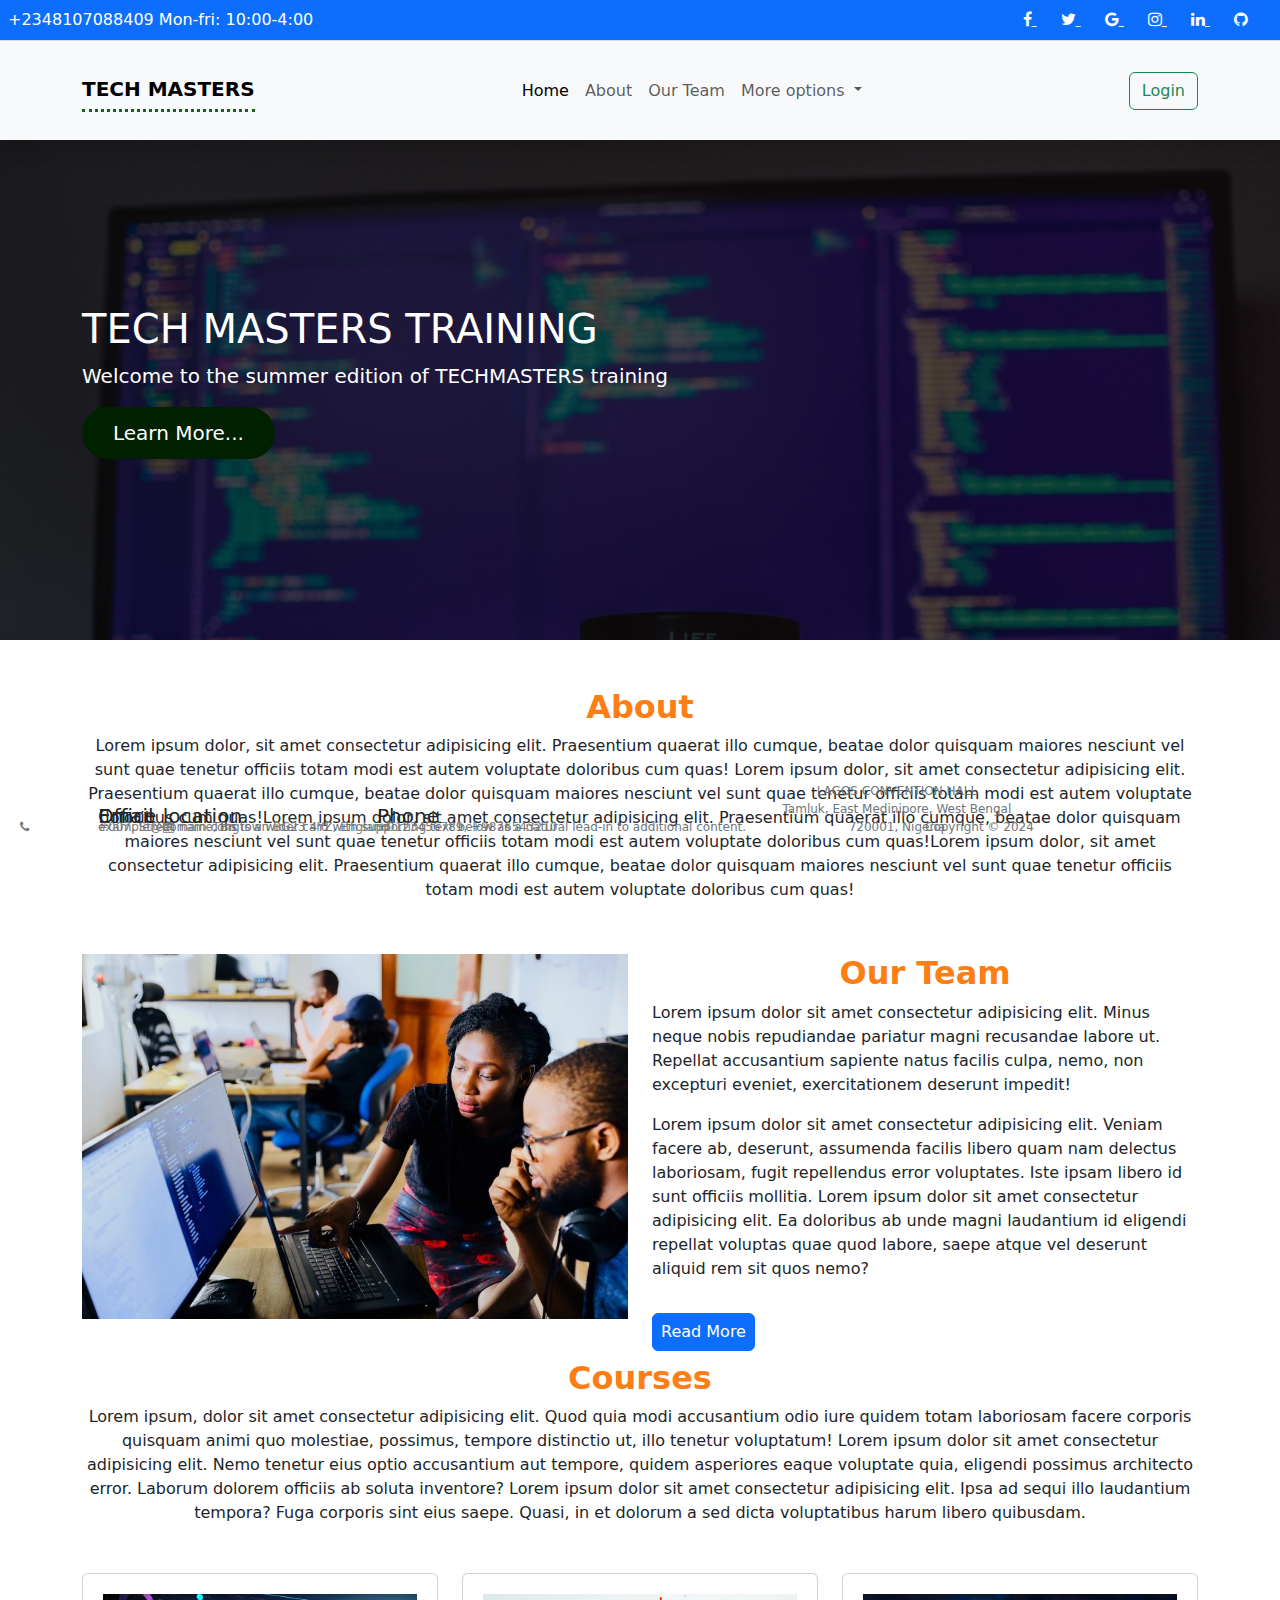
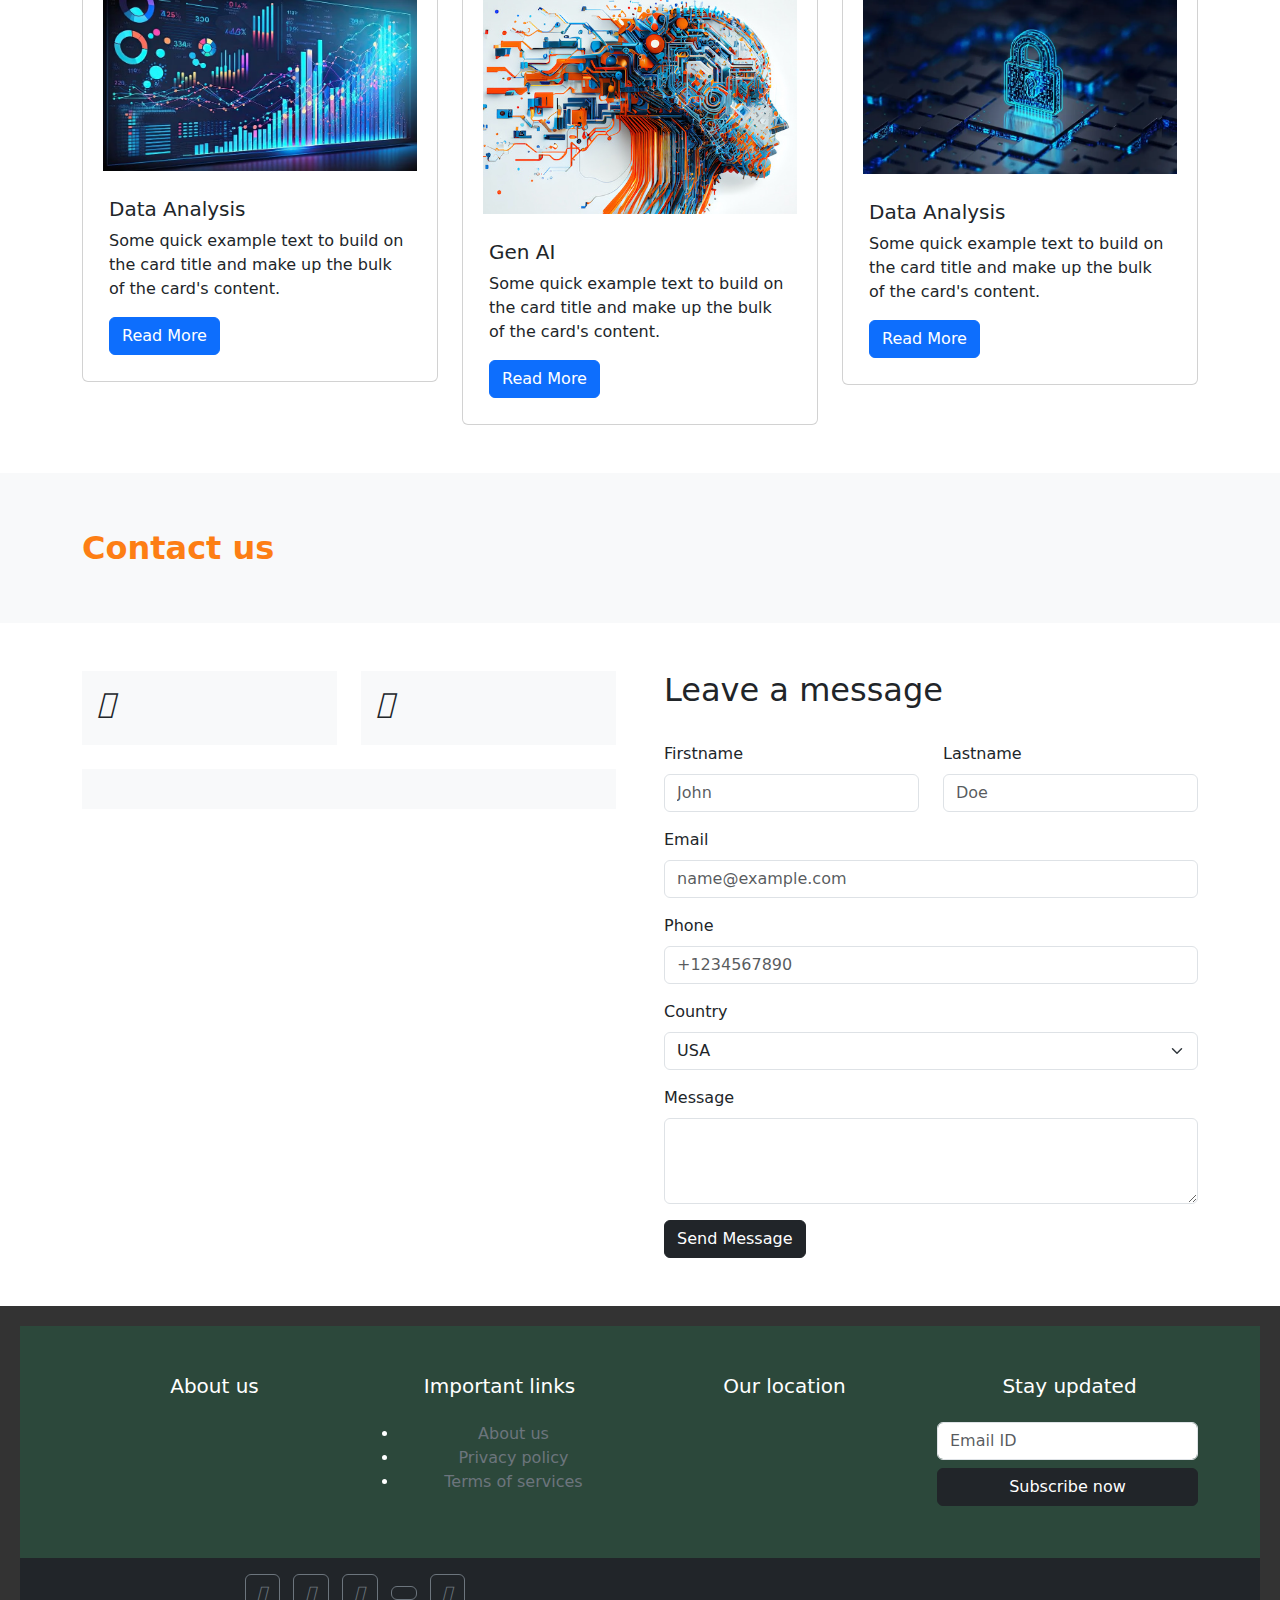
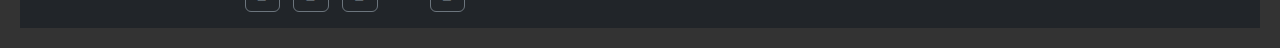
==== index.html @ d71bbe08 "madde major changes to files" ====
<!DOCTYPE html>
<html lang="en">
  <head>
    <meta charset="UTF-8" />
    <meta http-equiv="X-UA-Compatible" content="IE=edge" />
    <meta name="viewport" content="width=device-width, initial-scale=1.0" />
    <title>Techmasters</title>
    <link
      href="https://cdn.jsdelivr.net/npm/bootstrap@5.3.3/dist/css/bootstrap.min.css"
      rel="stylesheet"
      integrity="sha384-QWTKZyjpPEjISv5WaRU9OFeRpok6YctnYmDr5pNlyT2bRjXh0JMhjY6hW+ALEwIH"
      crossorigin="anonymous"
    />
    <!-- fontawesome -->
    <link rel="stylesheet" href="https://cdnjs.cloudflare.com/ajax/libs/font-awesome/4.7.0/css/font-awesome.min.css">

    <!-- css file -->
    <link rel="stylesheet" href="css/style.css" />
  </head>
  <body>

    <!-- header-->
    <header class="text-center header-social-icon text-lg-start bg-primary text-white">
      
      <!-- Section: Social media -->
      <section
        class="d-flex justify-content-center justify-content-lg-between p-2 border-bottom"
      >
        <!-- Left -->
        <div class="me-5  d-lg-block">
          <span class="mx-2" ><i class="fa fa-phone mx-1"></i> </span> +2348107088409</span>
          <span ><i class="fa  fa-calendar mx-1"></i> </span> Mon-fri: 10:00-4:00</span>
        </div>
        <!-- Left -->

        <!-- Right -->
        <div>
          <a href="" class="me-4 text-reset">
            <i class="fa fa-facebook-f"></i>
          </a>
          <a href="" class="me-4 text-reset">
            <i class="fa fa-twitter"></i>
          </a>
          <a href="" class="me-4 text-reset">
            <i class="fa fa-google"></i>
          </a>
          <a href="" class="me-4 text-reset">
            <i class="fa fa-instagram"></i>
          </a>
          <a href="" class="me-4 text-reset">
            <i class="fa fa-linkedin"></i>
          </a>
          <a href="" class="me-4 text-reset">
            <i class="fa fa-github"></i>
          </a>
        </div>
        <!-- Right -->
      </section>
      <!-- Section: Social media -->
    </header>
    <nav class="navbar navbar-expand-lg bg-body-tertiary shadow">
      <div class="container">
        <a class="navbar-brand" href="#">TECH MASTERS</a>
        <button
          class="navbar-toggler"
          type="button"
          data-bs-toggle="collapse"
          data-bs-target="#navbarScroll"
          aria-controls="navbarScroll"
          aria-expanded="false"
          aria-label="Toggle navigation"
        >
          <span class="navbar-toggler-icon"></span>
        </button>
        <div class="collapse navbar-collapse" id="navbarScroll">
          <ul
            class="navbar-nav m-auto my-2 my-lg-0 navbar-nav-scroll"
            style="--bs-scroll-height: 100px"
          >
            <li class="nav-item">
              <a class="nav-link active" aria-current="page" href="#">Home</a>
            </li>

            <!-- dropdown -->
            <li class="nav-item">
              <a class="nav-link" href="#">About</a>
            </li>
            <li class="nav-item">
              <a class="nav-link" href="#">Our Team</a>
            </li>

            <li class="nav-item dropdown">
              <a
                class="nav-link dropdown-toggle"
                href="#"
                role="button"
                data-bs-toggle="dropdown"
                aria-expanded="false"
              >
                More options
              </a>

              <ul class="dropdown-menu">
                <li><a class="dropdown-item" href="priceoffers.html">Courses</a></li>
                <li><a class="dropdown-item" href="#">Pricing</a></li>
                <li><hr class="dropdown-divider" /></li>
                <li><a class="dropdown-item" href="#">Features</a></li>
              </ul>
            </li>
          </ul>
          <form class="d-flex" role="search">
            
            <button class="btn btn-outline-success" type="submit" href="signin.html">
              Login
            </button>
          </form>
        </div>
      </div>
    </nav>
    <div class="display">
      <div class="container">
        <div class="py-4 text-white">
          <h1 class="">TECH MASTERS TRAINING</h1>
          <p class="lead">
            Welcome to the summer edition of TECHMASTERS training
          </p>
          <div class="my-3">
            <a class="btn learn-btn text-white" href="">Learn More...</a>
          </div>
        </div>
      </div>
    </div>

    <!--About-->
    <main id="about">
      <div class="about mt-5">
        <div class="container">
          <!-- section head start -->
          <h2 class="h2-responsive section-heading fw-bold text-center my-2">
            About
          </h2>
          <p class="text-center w-responsive mx-auto mb-1">
            Lorem ipsum dolor, sit amet consectetur adipisicing elit.
            Praesentium quaerat illo cumque, beatae dolor quisquam maiores
            nesciunt vel sunt quae tenetur officiis totam modi est autem
            voluptate doloribus cum quas! Lorem ipsum dolor, sit amet consectetur adipisicing elit.
            Praesentium quaerat illo cumque, beatae dolor quisquam maiores
            nesciunt vel sunt quae tenetur officiis totam modi est autem
            voluptate doloribus cum quas!Lorem ipsum dolor, sit amet consectetur adipisicing elit.
            Praesentium quaerat illo cumque, beatae dolor quisquam maiores
            nesciunt vel sunt quae tenetur officiis totam modi est autem
            voluptate doloribus cum quas!Lorem ipsum dolor, sit amet consectetur adipisicing elit.
            Praesentium quaerat illo cumque, beatae dolor quisquam maiores
            nesciunt vel sunt quae tenetur officiis totam modi est autem
            voluptate doloribus cum quas!
            </p>
          <!-- section head start -->

          <div class="row pt-5">
            <div class="col-md-6 align-items-stretch">
              <img class="img-fluid" src="img/tech master 1.jpg" alt="">
            </div>
            <div class="col-md-6">
              <h2 class="h2-responsive section-heading fw-bold text-center">Our Team</h2>
              <p class="1h-base">Lorem ipsum dolor sit amet consectetur adipisicing elit. Minus neque nobis repudiandae pariatur magni recusandae labore ut. Repellat accusantium sapiente natus facilis culpa, nemo, non excepturi eveniet, exercitationem deserunt impedit!</p>

              <p class="1h-base">Lorem ipsum dolor sit amet consectetur adipisicing elit. Veniam facere ab, deserunt, assumenda facilis libero quam nam delectus laboriosam, fugit repellendus error voluptates. Iste ipsam libero id sunt officiis mollitia. Lorem ipsum dolor sit amet consectetur adipisicing elit. Ea doloribus ab unde magni laudantium id eligendi repellat voluptas quae quod labore, saepe atque vel deserunt aliquid rem sit quos nemo?</p>

              <a href="" class="btn btn-primary px-2 pl-2 mt-3">Read More</a>

            </div>

          </div>

        
        
        
        
        </div>

      </div>
    </main>

    <!-- About end -->


    <!-- courses section -->
    <main id="course" class="course">
      <div class="container">
        <!-- section head start -->
        <h2 class="h2-responsive fw-bold section-heading text-center my-2">Courses</h2>
        <p class="text-center w-responsive mx-auto mb-1">Lorem ipsum, dolor sit amet consectetur adipisicing elit. Quod quia modi accusantium odio iure quidem totam laboriosam facere corporis quisquam animi quo molestiae, possimus, tempore distinctio ut, illo tenetur voluptatum! Lorem ipsum dolor sit amet consectetur adipisicing elit. Nemo tenetur eius optio accusantium aut tempore, quidem asperiores eaque voluptate quia, eligendi possimus architecto error. Laborum dolorem officiis ab soluta inventore? Lorem ipsum dolor sit amet consectetur adipisicing elit. Ipsa ad sequi illo laudantium tempora? Fuga corporis sint eius saepe. Quasi, in et dolorum a sed dicta voluptatibus harum libero quibusdam.


        </p>

        <div class="row mt-5">
          <div class="col-md-4">
            <div class="card box">
              <img src="img/data analtic.avif" class="card-img-top" alt="...">
              <div class="card-body">
                <h5 class="card-title">Data Analysis</h5>
                <p class="card-text">Some quick example text to build on the card title and make up the bulk of the card's content.</p>
                <a href="#" class="btn btn-primary">Read More</a>
              </div>
            </div>

          </div>

       
        
          <div class="col-md-4">
            <div class="card box">
              <img src="img/gen ai.jpeg" class="card-img-top" alt="...">
              <div class="card-body">
                <h5 class="card-title">Gen AI</h5>
                <p class="card-text">Some quick example text to build on the card title and make up the bulk of the card's content.</p>
                <a href="#" class="btn btn-primary">Read More</a>
              </div>
            </div>

          </div>

        
        
          <div class="col-md-4">
            <div class="card box">
              <img src="img/cyber.webp" class="card-img-top" alt="...">
              <div class="card-body">
                <h5 class="card-title">Data Analysis</h5>
                <p class="card-text">Some quick example text to build on the card title and make up the bulk of the card's content.</p>
                <a href="#" class="btn btn-primary">Read More</a>
              </div>
            </div>

          </div>
        </div>

        
      </div>
    </main>



    <section class="mt-5">
      <div class="bg-light py-5">
        <div class="container">
          <div class="d-flex justify-content-between">
            <h2 class="h2-responsive fw-bold section-heading text-center my-2">Contact us</h2>
            <nav class="pt-3" style="--bs-breadcrumb-divider: url(&#34;data:image/svg+xml,%3Csvg xmlns='http://www.w3.org/2000/svg' width='8' height='8'%3E%3Cpath d='M2.5 0L1 1.5 3.5 4 1 6.5 2.5 8l4-4-4-4z' fill='%236c757d'/%3E%3C/svg%3E&#34;);" aria-label="breadcrumb">

            </nav>
          </div>
        </div>
      </div>
    </section>
  
    <main class="GEt-to know-us">
      <div class="container py-5">
        <div class="row g-5">
          <!-- Contact Information Block -->
          <div class="col-xl-6">
            <div class="row row-cols-md-2 g-4">
              <div class="aos-item" data-aos="fade-up" data-aos-delay="200">
                <div class="aos-item__inner">
                  <div class="bg-light hvr-shutter-out-horizontal d-block p-3">
                    <div class="d-flex justify-content-start">
                      <i class="fa-solid fa-envelope h3 pe-2"></i>
                      <span class="h5">Email</span>
                    </div>
                    <span>example@domain.com</span>
                  </div>
                </div>
              </div>
              <div class="aos-item" data-aos="fade-up" data-aos-delay="400">
                <div class="aos-item__inner">
                  <div class="bg-light hvr-shutter-out-horizontal d-block p-3">
                    <div class="d-flex justify-content-start">
                      <i class="fa-solid fa-phone h3 pe-2"></i>
                      <span class="h5">Phone</span>
                    </div>
                    <span>+0123456789, +9876543210</span>
                  </div>
                </div>
              </div>
            </div>
            <div class="aos-item mt-4" data-aos="fade-up" data-aos-delay="600">
              <div class="aos-item__inner">
                <div class="bg-light hvr-shutter-out-horizontal d-block p-3">
                  <div class="d-flex justify-content-start">
                    <i class="fa-solid fa-location-pin h3 pe-2"></i>
                    <span class="h5">Office location</span>
                  </div>
                  <span>#007, Street name, Bigtown BG23 4YZ, England</span>
                </div>
              </div>
            </div>
            <div class="aos-item" data-aos="fade-up" data-aos-delay="800">
              <div class="mt-4 w-100 aos-item__inner">
                <iframe class="hvr-shadow" width="100%" height="345" frameborder="0" scrolling="no" marginheight="0" marginwidth="0" src="https://maps.google.com/maps?width=100%25&amp;height=300&amp;hl=en&amp;q=1%20Grafton%20Street,%20Dublin,%20Ireland+()&amp;t=&amp;z=14&amp;ie=UTF8&amp;iwloc=B&amp;output=embed"><a href="https://www.maps.ie/distance-area-calculator.html">measure acres/hectares on map</a></iframe>
              </div>
            </div>
          </div>
  
          <!-- Contact Form Block -->
          <div class="col-xl-6">
            <h2 class="pb-4">Leave a message</h2>
            <div class="row g-4">
              <div class="col-6 mb-3">
                <label for="exampleFormControlInput1" class="form-label">Firstname</label>
                <input type="text" class="form-control" id="exampleFormControlInput1" placeholder="John">
              </div>
              <div class="col-6 mb-3">
                <label for="exampleFormControlInput1" class="form-label">Lastname</label>
                <input type="text" class="form-control" id="exampleFormControlInput1" placeholder="Doe">
              </div>
            </div>
            <div class="mb-3">
              <label for="exampleFormControlInput1" class="form-label">Email</label>
              <input type="email" class="form-control" id="exampleFormControlInput1" placeholder="name@example.com">
            </div>
            <div class="mb-3">
              <label for="exampleFormControlInput1" class="form-label">Phone</label>
              <input type="tel" class="form-control" id="exampleFormControlInput1" placeholder="+1234567890">
            </div>
            <div class="mb-3">
              <label for="exampleFormControlInput1" class="form-label">Country</label>
              <select class="form-select" aria-label="Default select example">
                <option value="1">USA</option>
                <option value="2">Non USA</option>
              </select>
            </div>
            <div class="mb-3">
              <label for="exampleFormControlTextarea1" class="form-label">Message</label>
              <textarea class="form-control" id="exampleFormControlTextarea1" rows="3"></textarea>
            </div>
            <button type="button" class="btn btn-dark">Send Message</button>
          </div>
        </div>
      </div>
    </main>
  
    <!-- Footer Block -->
    <footer id="site-footer">
      <div class="bg-success bg-opacity-25 py-5">
        <div class="container">
          <div class="row">
            <div class="col-md-6 col-xl-3 col-sm-12">
              <h5 class="pb-3"><i class="fa-solid fa-user-group pe-1"></i> About us</h5>
              <span class="text-secondary">This is a wider card with supporting text below as a natural lead-in to additional content.</span>
            </div>
            <div class="col-md-6 col-xl-3 col-sm-12">
              <h5 class="pb-3"><i class="fa-solid pe-1"></i> Important links</h5>
              <ul>
                <li><a href="#" class="text-decoration-none link-secondary">About us</a></li>
                <li><a href="#" class="text-decoration-none link-secondary">Privacy policy</a></li>
                <li><a href="#" class="text-decoration-none link-secondary">Terms of services</a></li>
              </ul>
            </div>
            <div class="col-md-6 col-xl-3 col-sm-12">
              <h5 class="pb-3"><i class="fa-solid fa-location-dot pe-1"></i> Our location</h5>
              <span class="text-secondary">
                LAGOS CONVENTION HALL<br>
                Tamluk, East Medinipore, West Bengal<br>
                720001, Nigeria<br>
              </span>
            </div>
            <div class="col-md-6 col-xl-3 col-sm-12">
              <h5 class="pb-3"><i class="fa-solid fa-paper pe-1"></i> Stay updated</h5>
              <form>
                <input type="text" class="w-100 mb-2 form-control" name="" placeholder="Email ID">
                <button class="w-100 btn btn-dark">Subscribe now</button>
              </form>
            </div>
          </div>
        </div>
      </div>
      <div class="bg-dark py-3">
        <div class="container">
          <div class="row">
            <div class="col-md-6 col-sm-12">
              <ul class="list-inline mb-0">
                <li class="list-inline-item"><a class="btn btn-outline-secondary" href="#"><i class="fa-brands fa-facebook-f"></i></a></li>
                <li class="list-inline-item"><a class="btn btn-outline-secondary" href="#"><i class="fa-brands fa-youtube"></i></a></li>
                <li class="list-inline-item"><a class="btn btn-outline-secondary" href="#"><i class="fa-brands fa-twitter"></i></a></li>
                <li class="list-inline-item"><a class="btn btn-outline-secondary" href="#"><i class="fa-brands fa-linkedin-in"></i></a></li>
                <li class="list-inline-item"><a class="btn btn-outline-secondary" href="#"><i class="fa-brands fa-github"></i></a></li>
              </ul>
            </div>
            <div class="col-md-6 col-sm-12"><span class="text-secondary pt-1 float-md-end float-sm-start">Copyright &copy; 2024</span></div>
          </div>
        </div>
      </div>
    </footer>
    </script>
  </body>
</html>
---- css/style.css ----
*{
    margin: 0;
    padding: 0;
    box-sizing: border-box;

}

.section-heading{
    color: var(--bs-orange);
}

@media(max-width:768px)
    
/* }.for dispaly */
{
.header-social-icon{
    display: none;
}
}


.navbar-brand{
    font-weight: 700;
    margin: 20px 0;
    border-bottom: dotted rgb(21, 97, 21);
}
.display{
    background: linear-gradient(to right, rgba(0, 0, 0, 0.7), rgba(8, 0, 0, 0.7)), url("../img/dislay.jpg");
    background-size:cover;
    background-repeat: no-repeat;
    width: 100%;
    height: 500px;
    display: flex;
    justify-content: center;
    align-items: center;
}

.learn-btn{
    background-color: rgb(0, 33, 0);
    color: white;
    border-radius: 50px;
    padding: 10px 30px;
    font-size: 20px;
}
.course .box{
    padding: 10px 10px;
    box-shadow: opx 2px 15px rgba(0, 0, 0, 0.1);
}
.course .box img{
    padding: 10px 10px;
    box-shadow: opx 2px 15px rgba(0, 0, 0, 0.1);

}

.learn-btn:hover{
    background-color: rgb(0, 33, 0.1);
    font-size: 23px;
    transition: 0.7s;
}

.heading{
    text-align: center;
    border-bottom: double;
    padding: 20px;
}

#Login-form{
    display: hidden;
}

.form-box{
    width: 380px;
    height: 580px;
    margin: 6% auto;
    position: relative;
    padding: 5px;
    overflow: hidden;
    background: transparent;
    background-size: cover;
}

.button-box{
    width: 220px;
    position: relative;
    border-radius: 30px;
    margin: 35px auto;
    box-shadow: 0 0 20px 9px #ff61241f;
}

.toggle-button{
    position: relative;
    padding: 10px 28px;
    background: transparent;
    border: 0;
    outline: none;
    cursor: pointer;
}

#btn{
    top: 0;
    left: 0;
    height: 100%;
    width: 110px;
    transition: .5s;
    background: linear-gradient(to right, #ff105f,#ffad06);
    position: absolute;
    border-radius: 30px;
}

.social-icons{
    margin: 50px auto;
    text-align: center;
}

.social-icons a{
    width: 50px;
    margin: 0 12px;
    cursor: pointer;
    box-shadow: 0 0 20px 0 #7f7f7f3d;
    border-radius: 50%;
}

.input-group-login{
    top: 180px;
    width: 280px;
    position: absolute;
    transition: .5s;
}

.input-group-register{
    top: 135px;
    width: 280px;
    position: absolute;
    transition: .5s;
}

.input-field{
    width: 100%;
    padding: 10px 0;
    margin: 5px 0;
    border-left: 0;
    border-top: 0;
    border-right: 0;
    border-bottom: 1px solid #999;
    outline: none;
    background: transparent;
    color: white;
}

.submit-btn{
    width: 85%;
    padding: 10px 30px;
    cursor: pointer;
    display: block;
    margin: auto;
    background: linear-gradient(to right, #ff105f,#ffad06);
    border: 0;
    outline: none;
    border-radius: 30px;
}

.check-box{
    margin: 30px 10px 30px 0;
    padding-top: 10px;
}

span{
    color: #777;
    font-size: 12px;
    bottom: 64px;
    position: absolute;
}

#Login{
    left: 50px;
}

#Register{
    left: 450px;
}

#Login-form{
    display: hidden;
}
  
footer {
   background-color: #333;
   color: #fff;
   padding: 20px;
   text-align: center;
}
  
.pricing-card {
   background-color: #f1f1f1;
   padding: 20px;
   margin-bottom: 20px;
}

.pricing-card h3 {
   margin: 0;
}
  
.pricing-card p {
   margin: 10px 0;
}
  
.pricing-card button {
   background-color: #333;
   color: #fff;
   border: none;
   padding: 10px 20px;
   border-radius: 5px;
   cursor: pointer;
}
  
  /* Courses Page Styles */
.course-card {
   background-color: #f1f1f1;
   padding: 20px;
   margin-bottom: 20px;
}
  
.course-card h3 {
   margin: 0;
  }
  
.course-card p {
   margin: 10px 0;
}
  
.course-card button {
   background-color: #333;
   color: #fff;
   border: none;
   padding: 10px 20px;
   border-radius: 5px;
   cursor: pointer;
}
  
section ul {
   list-style: none;
   padding: 0;
   margin: 0;
}
  
section ul li {
   display: flex;
   align-items: center;
   margin-bottom: 20px;
}
  
section ul li i {
   margin-right: 10px;
   font-size: 24px;
}
  
section ul li h3 {
   margin: 0;
}
  
section ul li p {
   margin: 10px 0;
}

.background{
    background: linear-gradient(to top, rgba(0,0,0,0.8) 50%,rgba(0,0,0,0.8) 50%), url(../img/code.jpg);
    background-size: cover;
}

.forget-passcode{
    font-size: 15px;
    position: absolute;
}
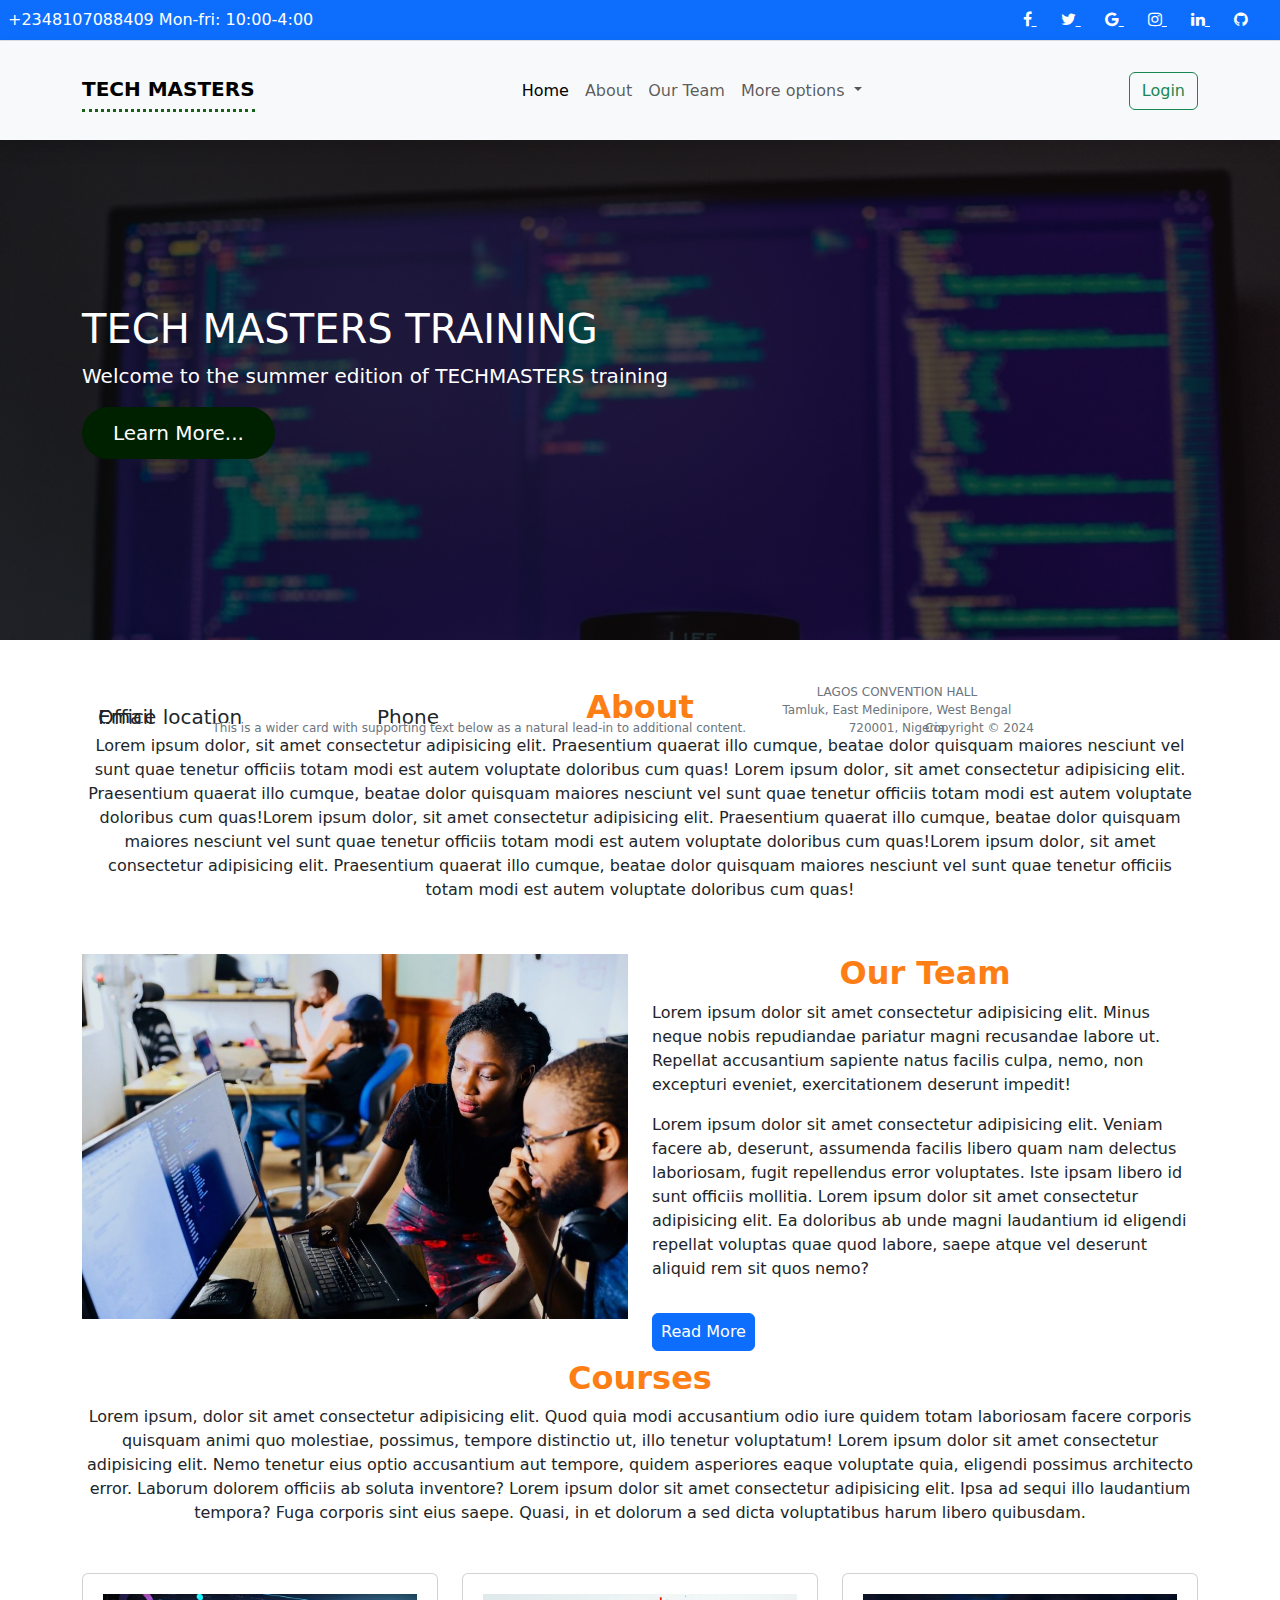
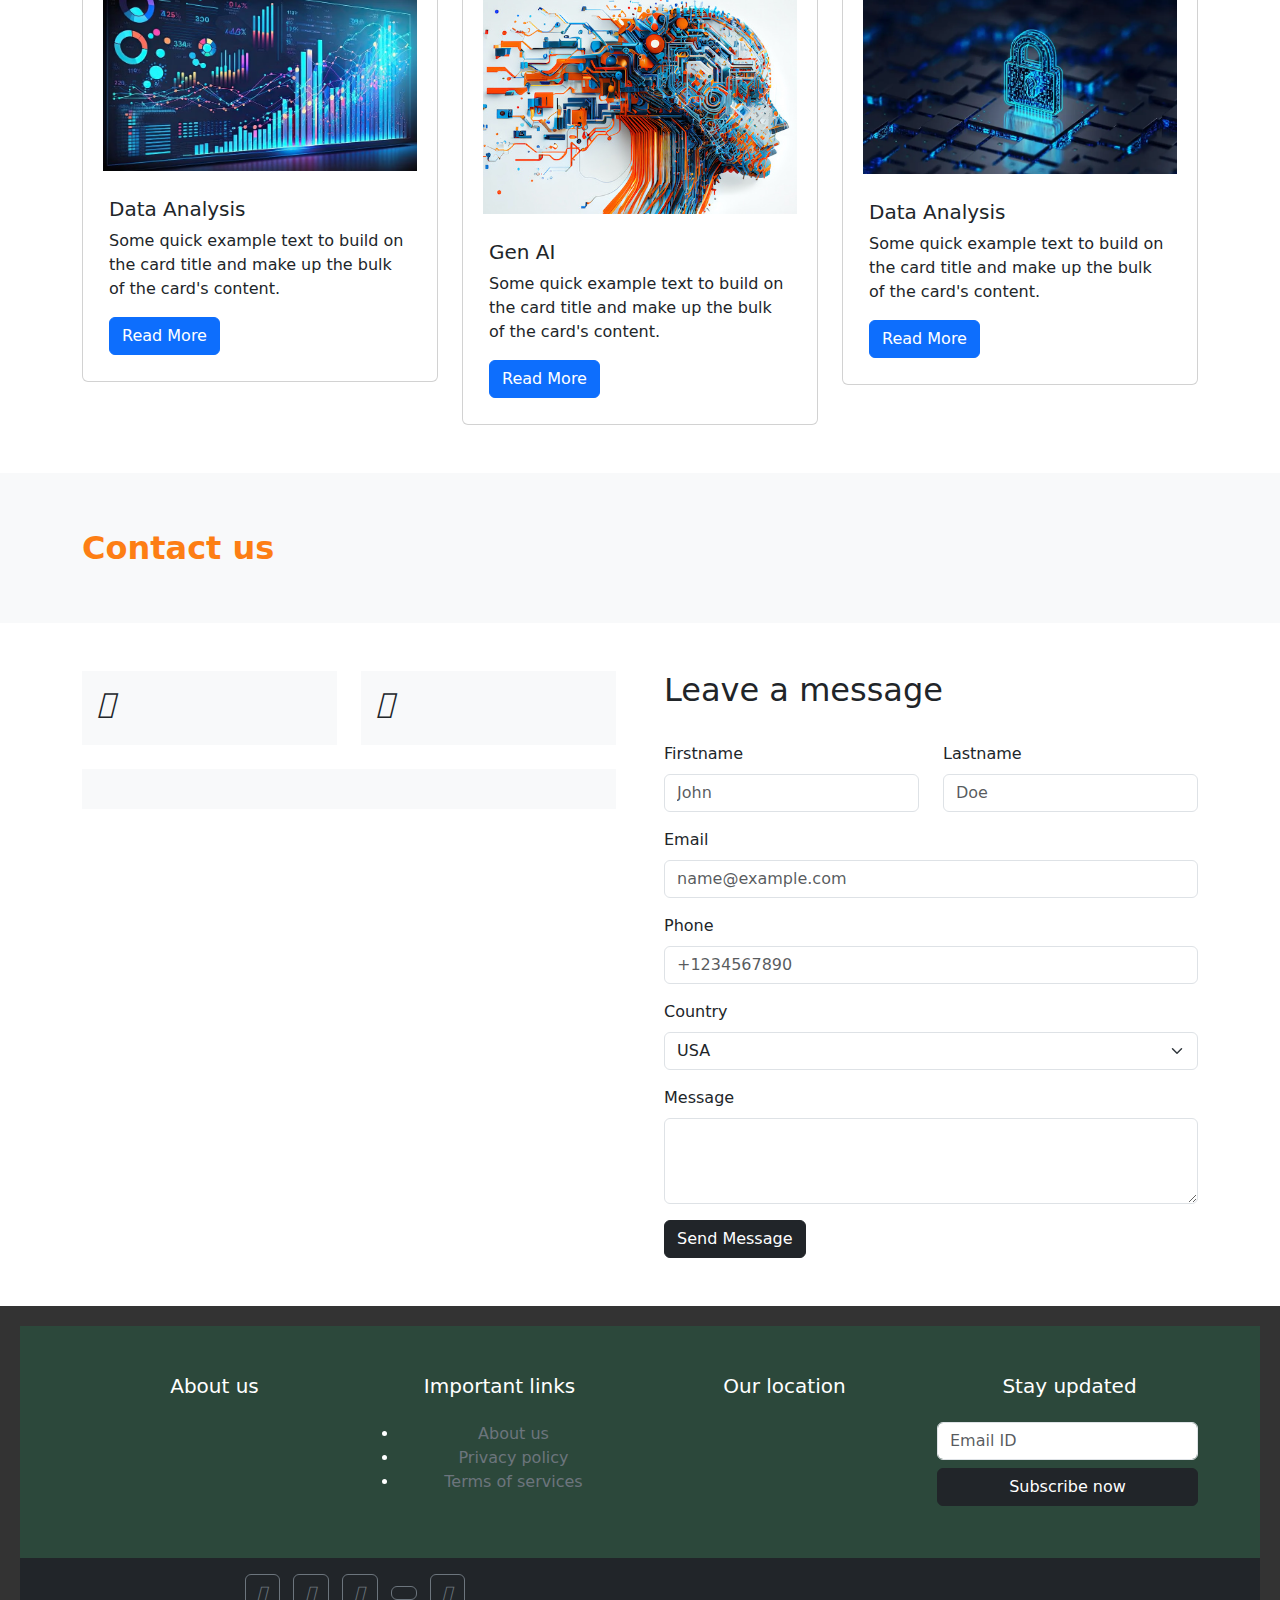
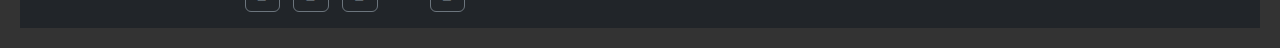
==== commit dcf1e506: "new" ====
--- a/index.html
+++ b/index.html
@@ -110,7 +110,7 @@
           </ul>
           <form class="d-flex" role="search">
             
-            <button class="btn btn-outline-success" type="submit" href="signin.html">
+            <button class="btn btn-outline-success" type="submit" href="sign_in.html">
               Login
             </button>
           </form>
@@ -393,5 +393,10 @@
       </div>
     </footer>
     </script>
+    <script
+      src="https://cdn.jsdelivr.net/npm/bootstrap@5.3.3/dist/js/bootstrap.bundle.min.js"
+      integrity="sha384-YvpcrYf0tY3lHB60NNkmXc5s9fDVZLESaAA55NDzOxhy9GkcIdslK1eN7N6jIeHz"
+      crossorigin="anonymous"
+    ></script>
   </body>
 </html>--- a/css/style.css
+++ b/css/style.css
@@ -71,7 +71,9 @@
 .form-box{
     width: 380px;
     height: 580px;
-    margin: 6% auto;
+    margin-top: 1%;
+    margin-left: auto;
+    margin-right: auto;
     position: relative;
     padding: 5px;
     overflow: hidden;
@@ -107,28 +109,41 @@
     border-radius: 30px;
 }
 
-.social-icons{
-    margin: 50px auto;
-    text-align: center;
-}
-
-.social-icons a{
+.social-icons-login{
+    margin-top: 30px;
+    text-align: center;
+}
+
+.social-icons-login a{
     width: 50px;
-    margin: 0 12px;
+    margin: 0 22px;
     cursor: pointer;
     box-shadow: 0 0 20px 0 #7f7f7f3d;
     border-radius: 50%;
 }
+.social-icons-register{
+    margin-top: 20px;
+    text-align: center;
+}
+
+.social-icons-register a{
+    width: 50px;
+    margin: 0 25px;
+    cursor: pointer;
+    box-shadow: 0 0 20px 0 #7f7f7f3d;
+    border-radius: 50%;
+    align-content: center;
+}
 
 .input-group-login{
-    top: 180px;
+    top: 140px;
     width: 280px;
     position: absolute;
     transition: .5s;
 }
 
 .input-group-register{
-    top: 135px;
+    top: 120px;
     width: 280px;
     position: absolute;
     transition: .5s;
@@ -160,14 +175,40 @@
 }
 
 .check-box{
-    margin: 30px 10px 30px 0;
-    padding-top: 10px;
+    margin: 15px 10px 10px 0;
+}
+
+.submit-btn-login{
+    width: 85%;
+    padding: 10px 30px;
+    cursor: pointer;
+    display: block;
+    margin: auto;
+    background: linear-gradient(to right, #ff105f,#ffad06);
+    border: 0;
+    outline: none;
+    border-radius: 30px;
+}
+
+.check-box-login{
+    margin: 50px 10px 10px 0;
+}
+
+.for_login{
+    color: #ffffff;
+    font-size: 12px;
+    bottom: 195px;
+    position: absolute;
+}
+
+.main{
+    padding: 20px;
 }
 
 span{
-    color: #777;
+    color: #ffffff;
     font-size: 12px;
-    bottom: 64px;
+    bottom: 163px;
     position: absolute;
 }
 
@@ -270,4 +311,16 @@
 .forget-passcode{
     font-size: 15px;
     position: absolute;
+    margin-top: 4%;
+}
+
+.signing_up_means{
+    text-align: center;
+    color: #ffffff;
+    margin-top: 20px;
+}
+.signing_up_means-login{
+    text-align: center;
+    color: #ffffff;
+    margin-top: 42px;
 }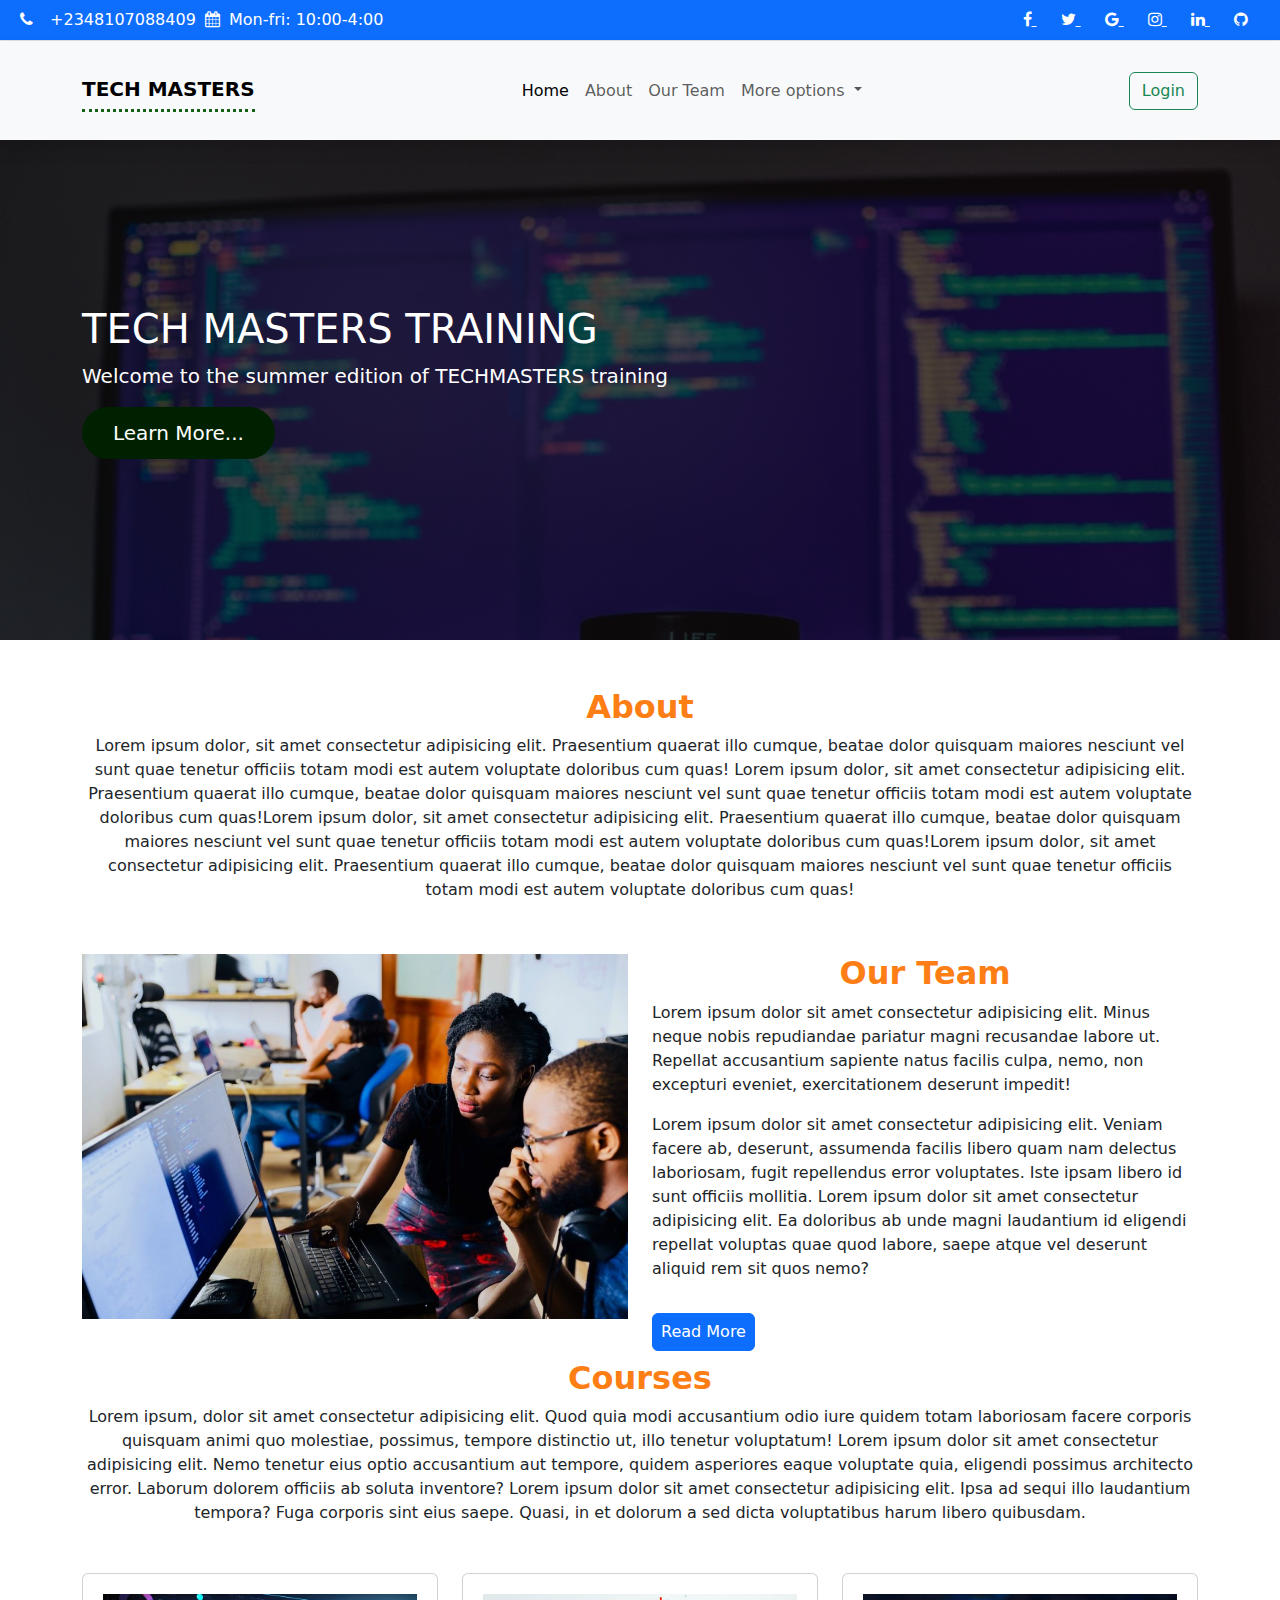
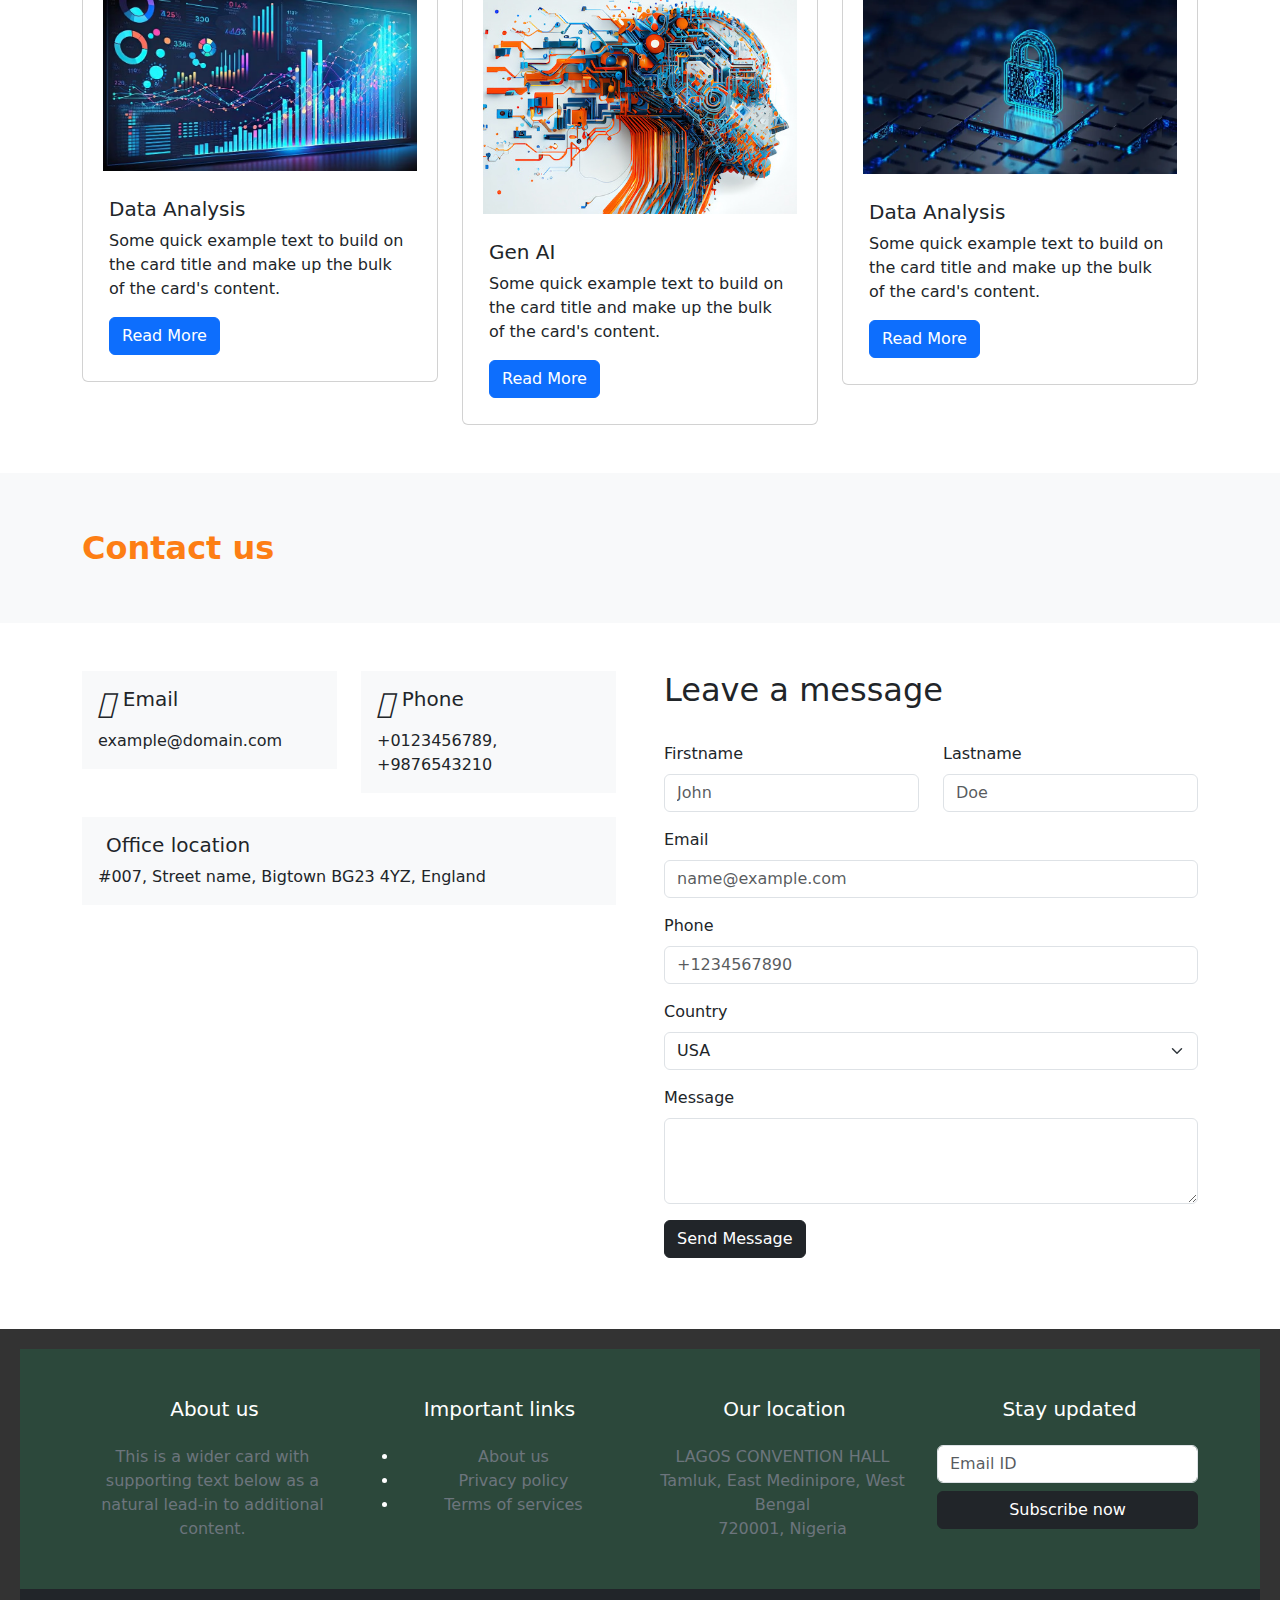
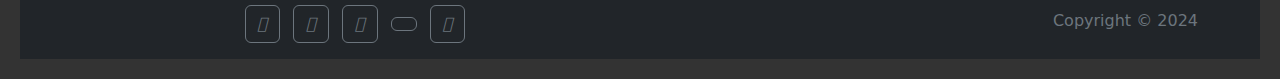
==== commit 80480142: "new" ====
--- a/index.html
+++ b/index.html
@@ -104,7 +104,7 @@
                 <li><a class="dropdown-item" href="priceoffers.html">Courses</a></li>
                 <li><a class="dropdown-item" href="#">Pricing</a></li>
                 <li><hr class="dropdown-divider" /></li>
-                <li><a class="dropdown-item" href="#">Features</a></li>
+                <li><a class="dropdown-item" href="sign_in.html">Features</a></li>
               </ul>
             </li>
           </ul>
--- a/css/style.css
+++ b/css/style.css
@@ -16,8 +16,8 @@
 .header-social-icon{
     display: none;
 }
-}
-
+
+}
 
 .navbar-brand{
     font-weight: 700;
@@ -62,7 +62,7 @@
     text-align: center;
     border-bottom: double;
     padding: 20px;
-}
+} 
 
 #Login-form{
     display: hidden;
@@ -201,126 +201,122 @@
     position: absolute;
 }
 
-.main{
+#Login{
+    left: 50px;
+}
+
+#Register{
+    left: 450px;
+}
+
+#Login-form{
+    display: hidden;
+}
+
+footer {
+    background-color: #333;
+    color: #fff;
     padding: 20px;
-}
-
-span{
+    text-align: center;
+ }
+   
+ .pricing-card {
+    background-color: #f1f1f1;
+    padding: 20px;
+    margin-bottom: 20px;
+ }
+ 
+ .pricing-card h3 {
+    margin: 0;
+ }
+   
+ .pricing-card p {
+    margin: 10px 0;
+ }
+   
+ .pricing-card button {
+    background-color: #333;
+    color: #fff;
+    border: none;
+    padding: 10px 20px;
+    border-radius: 5px;
+    cursor: pointer;
+ }
+   
+   /* Courses Page Styles */
+ .course-card {
+    background-color: #f1f1f1;
+    padding: 20px;
+    margin-bottom: 20px;
+ }
+   
+ .course-card h3 {
+    margin: 0;
+   }
+   
+ .course-card p {
+    margin: 10px 0;
+ }
+   
+ .course-card button {
+    background-color: #333;
+    color: #fff;
+    border: none;
+    padding: 10px 20px;
+    border-radius: 5px;
+    cursor: pointer;
+ }
+   
+ section ul {
+    list-style: none;
+    padding: 0;
+    margin: 0;
+ }
+   
+ section ul li {
+    display: flex;
+    align-items: center;
+    margin-bottom: 20px;
+ }
+   
+ section ul li i {
+    margin-right: 10px;
+    font-size: 24px;
+ }
+   
+ section ul li h3 {
+    margin: 0;
+ }
+   
+ section ul li p {
+    margin: 10px 0;
+ }
+ 
+ .span{
     color: #ffffff;
     font-size: 12px;
     bottom: 163px;
     position: absolute;
-}
-
-#Login{
-    left: 50px;
-}
-
-#Register{
-    left: 450px;
-}
-
-#Login-form{
-    display: hidden;
-}
-  
-footer {
-   background-color: #333;
-   color: #fff;
-   padding: 20px;
-   text-align: center;
-}
-  
-.pricing-card {
-   background-color: #f1f1f1;
-   padding: 20px;
-   margin-bottom: 20px;
-}
-
-.pricing-card h3 {
-   margin: 0;
-}
-  
-.pricing-card p {
-   margin: 10px 0;
-}
-  
-.pricing-card button {
-   background-color: #333;
-   color: #fff;
-   border: none;
-   padding: 10px 20px;
-   border-radius: 5px;
-   cursor: pointer;
-}
-  
-  /* Courses Page Styles */
-.course-card {
-   background-color: #f1f1f1;
-   padding: 20px;
-   margin-bottom: 20px;
-}
-  
-.course-card h3 {
-   margin: 0;
   }
-  
-.course-card p {
-   margin: 10px 0;
-}
-  
-.course-card button {
-   background-color: #333;
-   color: #fff;
-   border: none;
-   padding: 10px 20px;
-   border-radius: 5px;
-   cursor: pointer;
-}
-  
-section ul {
-   list-style: none;
-   padding: 0;
-   margin: 0;
-}
-  
-section ul li {
-   display: flex;
-   align-items: center;
-   margin-bottom: 20px;
-}
-  
-section ul li i {
-   margin-right: 10px;
-   font-size: 24px;
-}
-  
-section ul li h3 {
-   margin: 0;
-}
-  
-section ul li p {
-   margin: 10px 0;
-}
-
-.background{
-    background: linear-gradient(to top, rgba(0,0,0,0.8) 50%,rgba(0,0,0,0.8) 50%), url(../img/code.jpg);
-    background-size: cover;
-}
-
-.forget-passcode{
-    font-size: 15px;
-    position: absolute;
-    margin-top: 4%;
-}
-
-.signing_up_means{
-    text-align: center;
-    color: #ffffff;
-    margin-top: 20px;
-}
-.signing_up_means-login{
-    text-align: center;
-    color: #ffffff;
-    margin-top: 42px;
-}+
+ .background{
+     background: linear-gradient(to top, rgba(0,0,0,0.8) 50%,rgba(0,0,0,0.8) 50%), url(../img/code.jpg);
+     background-size: cover;
+ }
+ 
+ .forget-passcode{
+     font-size: 15px;
+     position: absolute;
+     margin-top: 4%;
+ }
+ 
+ .signing_up_means{
+     text-align: center;
+     color: #ffffff;
+     margin-top: 20px;
+ }
+ .signing_up_means-login{
+     text-align: center;
+     color: #ffffff;
+     margin-top: 42px;
+ }